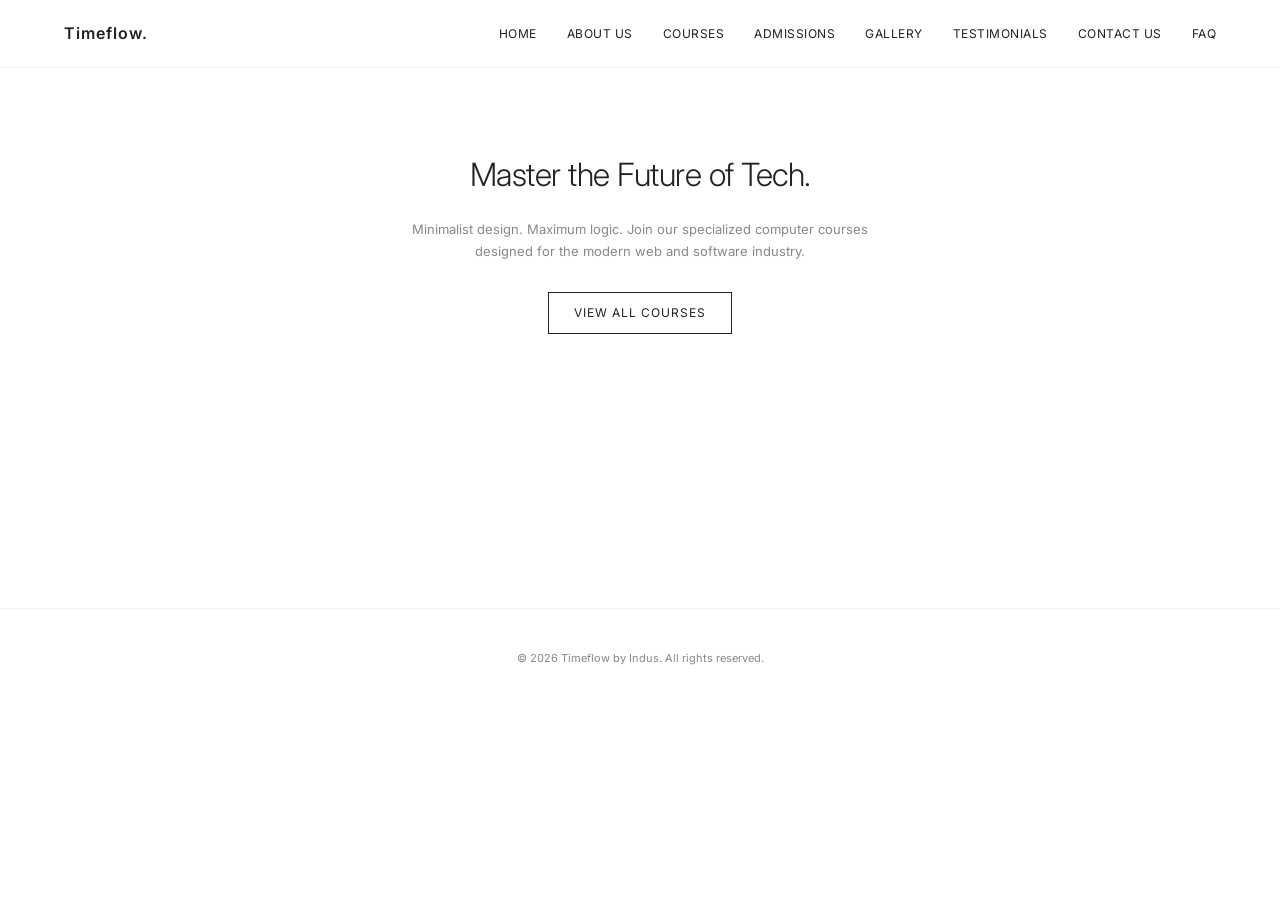
==== html/index.html @ 3db16346 "Create index.html" ====
<!DOCTYPE html>
<html lang="en">
<head>
    <meta charset="UTF-8">
    <meta name="viewport" content="width=device-width, initial-scale=1.0">
    <title>Timeflow Academy</title>
    <link rel="stylesheet" href="../css/style.css">
</head>
<body>

    <header>
        <div class="logo">Timeflow.</div>
        
        <div class="mobile-menu-btn" id="menu-btn">
            <span></span><span></span><span></span>
        </div>

        <nav id="nav-menu">
            <ul>
                <li><a href="index.html">Home</a></li>
                <li><a href="about.html">About Us</a></li>
                <li><a href="courses.html">Courses</a></li>
                <li><a href="admissions.html">Admissions</a></li>
                <li><a href="gallery.html">Gallery</a></li>
                <li><a href="testimonials.html">Testimonials</a></li>
                <li><a href="contact.html">Contact Us</a></li>
                <li><a href="faq.html">FAQ</a></li>
            </ul>
        </nav>
    </header>

    <main>
        <section class="hero">
            <h1>Master the Future of Tech.</h1>
            <p>Minimalist design. Maximum logic. Join our specialized computer courses designed for the modern web and software industry.</p>
            <a href="courses.html" class="btn">View All Courses</a>
        </section>
    </main>

    <footer>
        <p>&copy; 2026 Timeflow by Indus. All rights reserved.</p>
    </footer>

    <script src="../js/main.js"></script>
</body>
</html>
---- css/style.css ----
/* Google Fonts - 'Inter' font bahut clean aur minimal lagta hai */
@import url('https://fonts.googleapis.com/css2?family=Inter:wght@300;400;600&display=swap');

:root {
  --bg-white: #ffffff;
  --text-dark: #222222;
  --text-muted: #888888;
  --border-light: #f0f0f0;
}

* {
  margin: 0;
  padding: 0;
  box-sizing: border-box;
}

body {
  font-family: 'Inter', sans-serif;
  font-size: 13px; /* Small minimal font */
  line-height: 1.7;
  background-color: var(--bg-white);
  color: var(--text-dark);
  -webkit-font-smoothing: antialiased;
}

a {
  text-decoration: none;
  color: var(--text-dark);
  transition: color 0.3s ease;
}

a:hover {
  color: var(--text-muted);
}

/* Header & Navigation */
header {
  display: flex;
  justify-content: space-between;
  align-items: center;
  padding: 20px 5%;
  border-bottom: 1px solid var(--border-light);
}

.logo {
  font-size: 16px;
  font-weight: 600;
  letter-spacing: 1px;
}

nav ul {
  list-style: none;
  display: flex;
  gap: 30px;
}

nav a {
  font-size: 12px;
  text-transform: uppercase;
  letter-spacing: 0.5px;
}

/* Mobile Menu Button (Hidden on Desktop) */
.mobile-menu-btn {
  display: none;
  flex-direction: column;
  gap: 4px;
  cursor: pointer;
}

.mobile-menu-btn span {
  width: 20px;
  height: 2px;
  background-color: var(--text-dark);
}

/* Main Content */
main {
  padding: 80px 5%;
  max-width: 1000px;
  margin: 0 auto;
  min-height: 60vh;
}

.hero {
  text-align: center;
  max-width: 500px;
  margin: 0 auto;
}

.hero h1 {
  font-size: 32px;
  font-weight: 300;
  margin-bottom: 15px;
  letter-spacing: -0.5px;
}

.hero p {
  color: var(--text-muted);
  margin-bottom: 30px;
}

.btn {
  display: inline-block;
  padding: 10px 25px;
  border: 1px solid var(--text-dark);
  background: var(--bg-white);
  color: var(--text-dark);
  font-size: 12px;
  text-transform: uppercase;
  letter-spacing: 1px;
  cursor: pointer;
  transition: all 0.3s;
}

.btn:hover {
  background: var(--text-dark);
  color: var(--bg-white);
}

/* Footer */
footer {
  text-align: center;
  padding: 40px 5%;
  border-top: 1px solid var(--border-light);
  font-size: 11px;
  color: var(--text-muted);
}

/* Mobile Responsiveness */
@media (max-width: 768px) {
  .mobile-menu-btn {
    display: flex;
  }
  
  nav {
    display: none; /* JS se toggle hoga */
    position: absolute;
    top: 60px;
    left: 0;
    width: 100%;
    background: var(--bg-white);
    border-bottom: 1px solid var(--border-light);
    padding: 20px 0;
  }
  
  nav.active {
    display: block;
  }
  
  nav ul {
    flex-direction: column;
    align-items: center;
    gap: 15px;
  }
}
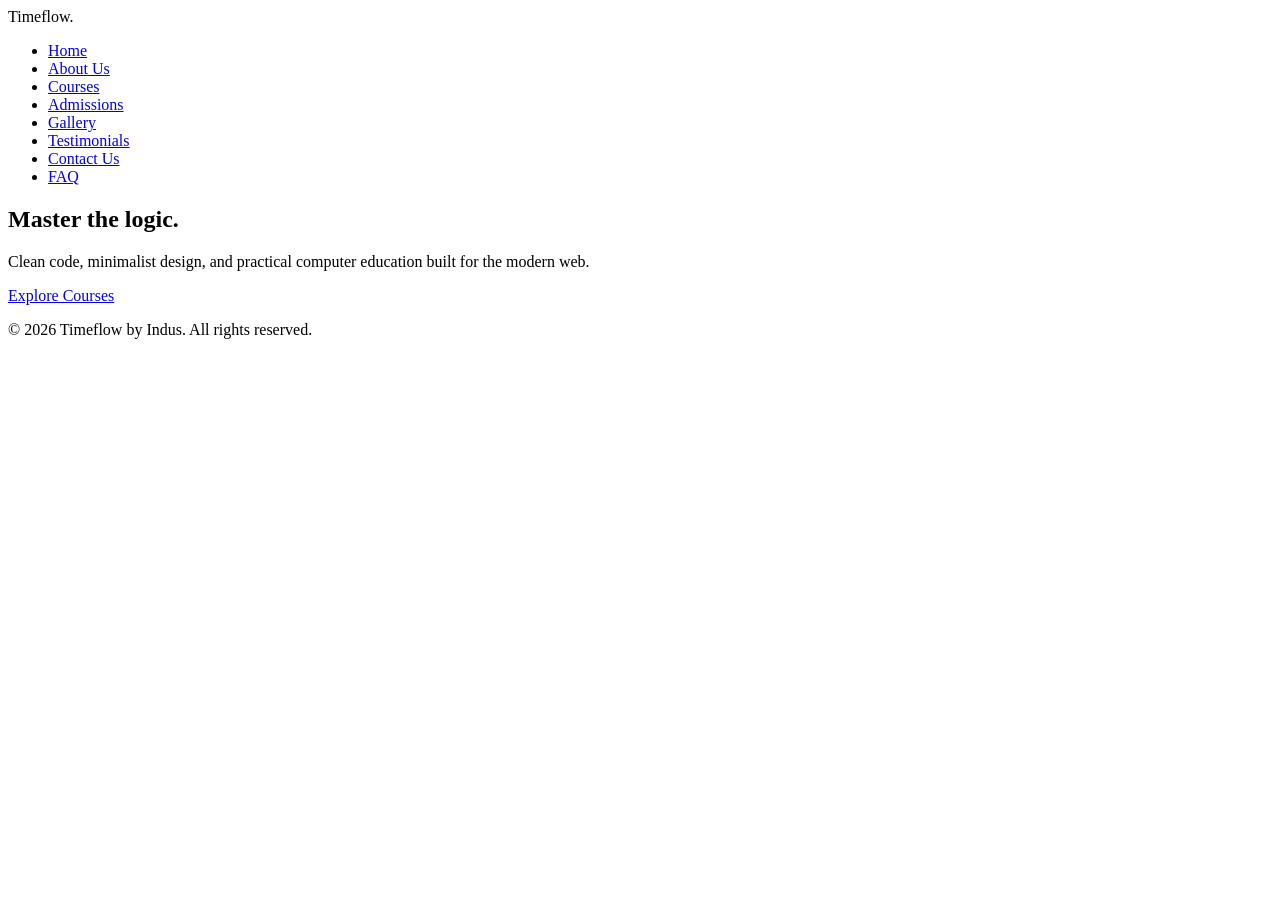
==== commit 64db4b92: "Update index.html" ====
--- a/html/index.html
+++ b/html/index.html
@@ -3,8 +3,8 @@
 <head>
     <meta charset="UTF-8">
     <meta name="viewport" content="width=device-width, initial-scale=1.0">
-    <title>Timeflow Academy</title>
-    <link rel="stylesheet" href="../css/style.css">
+    <title>Timeflow by Indus</title>
+    <link rel="stylesheet" href="css/style.css">
 </head>
 <body>
 
@@ -17,7 +17,7 @@
 
         <nav id="nav-menu">
             <ul>
-                <li><a href="index.html">Home</a></li>
+                <li><a href="index.html" class="active">Home</a></li>
                 <li><a href="about.html">About Us</a></li>
                 <li><a href="courses.html">Courses</a></li>
                 <li><a href="admissions.html">Admissions</a></li>
@@ -31,9 +31,9 @@
 
     <main>
         <section class="hero">
-            <h1>Master the Future of Tech.</h1>
-            <p>Minimalist design. Maximum logic. Join our specialized computer courses designed for the modern web and software industry.</p>
-            <a href="courses.html" class="btn">View All Courses</a>
+            <h1>Master the logic.</h1>
+            <p>Clean code, minimalist design, and practical computer education built for the modern web.</p>
+            <a href="courses.html" class="btn">Explore Courses</a>
         </section>
     </main>
 
@@ -41,6 +41,6 @@
         <p>&copy; 2026 Timeflow by Indus. All rights reserved.</p>
     </footer>
 
-    <script src="../js/main.js"></script>
+    <script src="js/main.js"></script>
 </body>
 </html>
